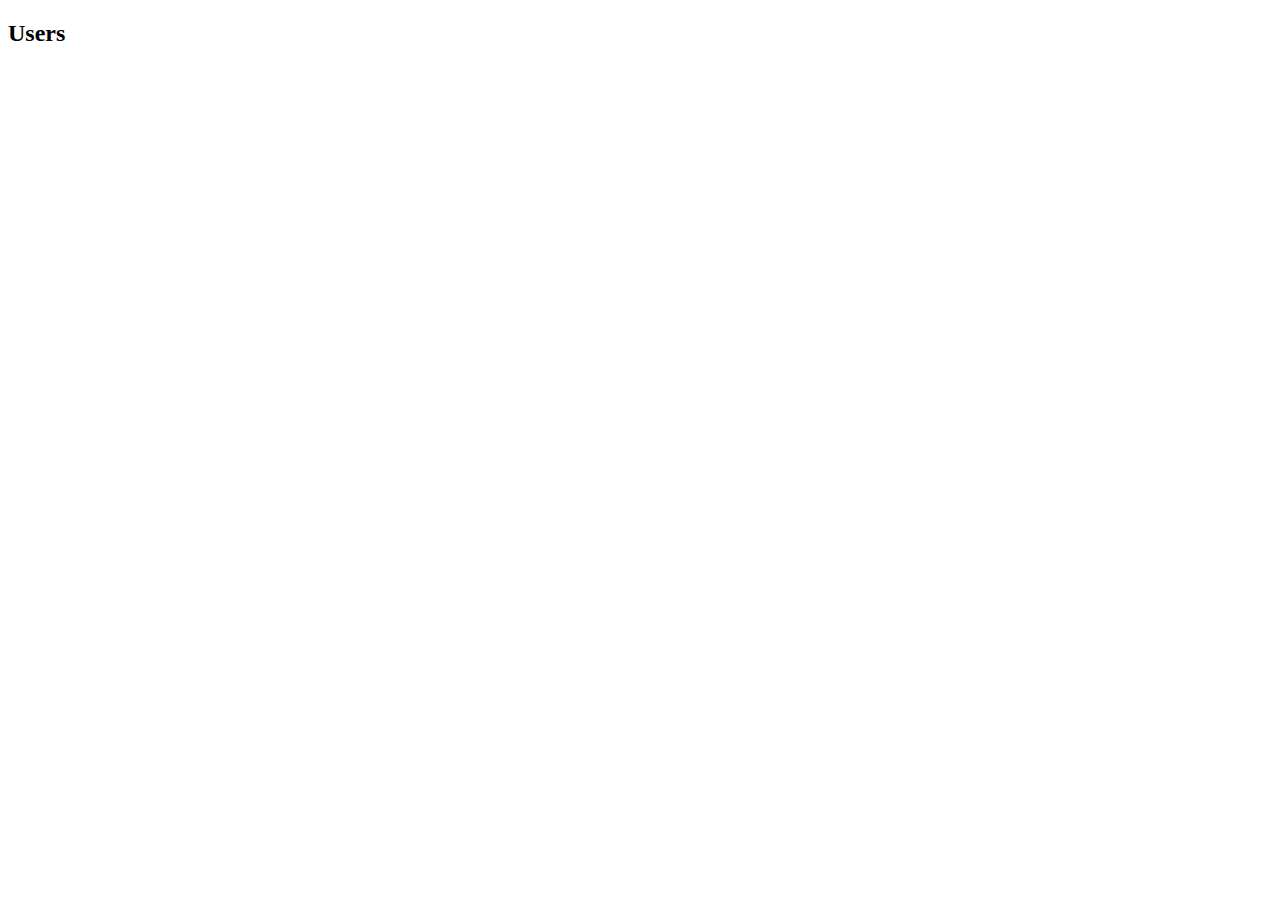
==== pages/users.html @ 6e66309a "message" ====
<!DOCTYPE html>
<html lang="en">
<head>
    <meta charset="UTF-8">
    <meta name="viewport" content="width=device-width, initial-scale=1.0">
    <title>Document</title>
</head>
<body>
    <h2>Users</h2>
</body>
</html>
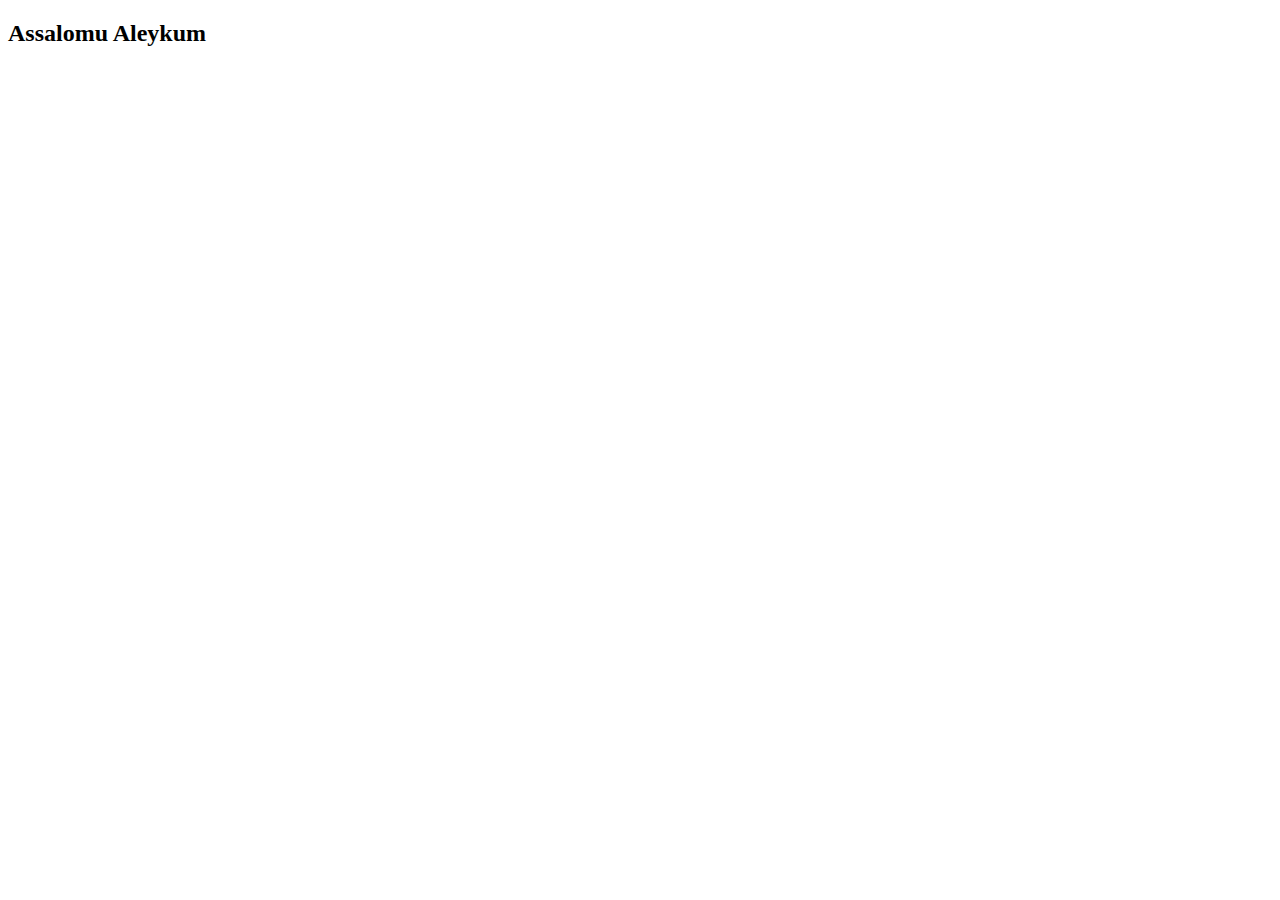
==== commit 5b705e64: "message" ====
--- a/pages/users.html
+++ b/pages/users.html
@@ -6,6 +6,6 @@
     <title>Document</title>
 </head>
 <body>
-    <h2>Users</h2>
+    <h2>Assalomu Aleykum</h2>
 </body>
 </html>